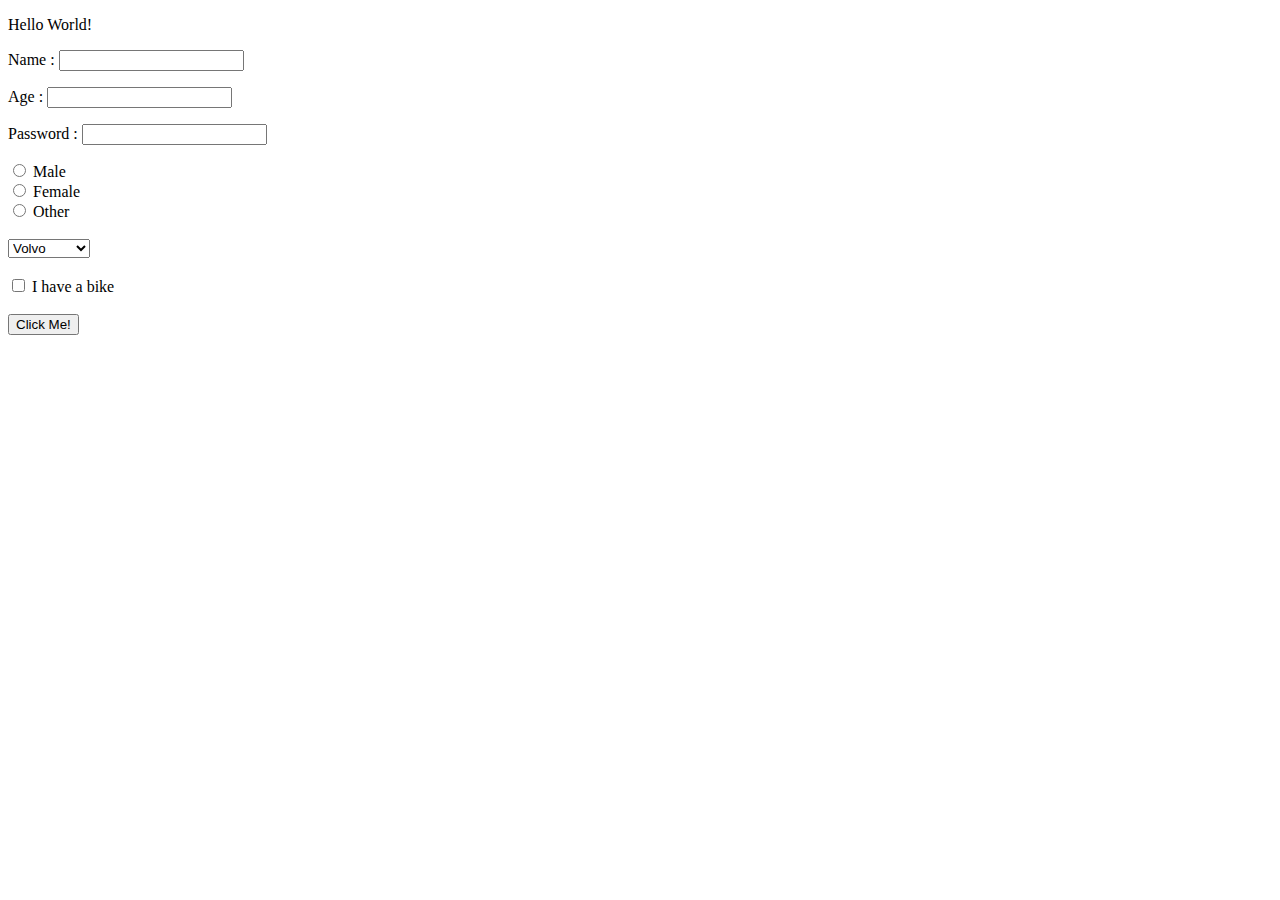
==== day 2/Targil1/index.html @ 5d968c32 "ex1" ====
<!DOCTYPE html>
<html lang="en">

<head>
    <meta charset="UTF-8">
    <meta name="viewport" content="width=device-width, initial-scale=1.0">
    <meta http-equiv="X-UA-Compatible" content="ie=edge">
    <title>Document</title>
    <script src="index.js"></script>
    <script src="person.js"></script>
    <script src="personc.js"></script>

</head>

<body>
    <p>Hello World!</p>
    <p>Name : <input type="text" id="nameTxt"></p>
    <p>Age : <input type="number" id="ageTxt"></p>
    <p>Password : <input type="password" id="passwordTxt"></p>
    <input type="radio" name="gender" value="male"> Male<br>
    <input type="radio" name="gender" value="female"> Female<br>
    <input type="radio" name="gender" value="other"> Other
    <br><br>
    <select id="kind">
        <option value="volvo">Volvo</option>
        <option value="Mitsubishi">Mitsubishi</option>
        <option value="Honda">Honda</option>
        <option value="Ford">Ford</option>
    </select>
    <br>

    <br>
    <input id="vehicle1" type="checkbox" name="vehicle1" value="Bike"> I have a bike<br>
    <br>
    <button onclick="clicked()">Click Me!</button>

</body>

</html>
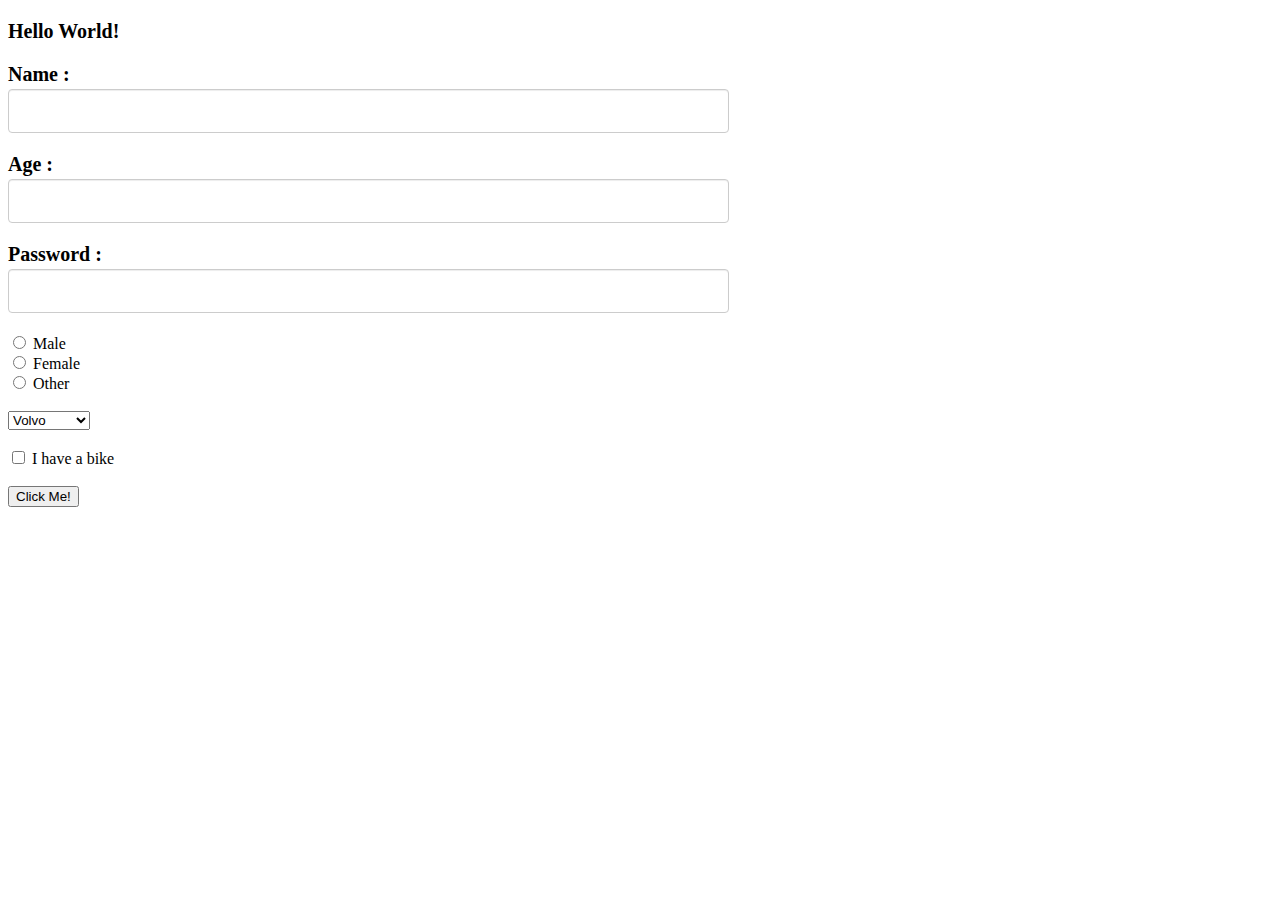
==== commit d53d4657: "add css" ====
--- a/day 2/Targil1/index.html
+++ b/day 2/Targil1/index.html
@@ -6,6 +6,7 @@
     <meta name="viewport" content="width=device-width, initial-scale=1.0">
     <meta http-equiv="X-UA-Compatible" content="ie=edge">
     <title>Document</title>
+    <link rel="stylesheet" type="text/css" href="theme.css">
     <script src="index.js"></script>
     <script src="person.js"></script>
     <script src="personc.js"></script>
@@ -14,9 +15,9 @@
 
 <body>
     <p>Hello World!</p>
-    <p>Name : <input type="text" id="nameTxt"></p>
-    <p>Age : <input type="number" id="ageTxt"></p>
-    <p>Password : <input type="password" id="passwordTxt"></p>
+    <p>Name : <input type="text" id="nameTxt" class="text-input"></p>
+    <p>Age : <input type="number" id="ageTxt" class="text-input"></p>
+    <p>Password : <input type="password" id="passwordTxt" class="text-input"></p>
     <input type="radio" name="gender" value="male"> Male<br>
     <input type="radio" name="gender" value="female"> Female<br>
     <input type="radio" name="gender" value="other"> Other
--- a/day 2/Targil1/theme.css
+++ b/day 2/Targil1/theme.css
@@ -0,0 +1,27 @@
+p {
+    font-size: 20px;
+    font-weight: bold;
+}
+
+.text-input{
+    display: block;
+    width: 55%;
+    height: 30px;
+    margin-top: 3px;
+    padding: 6px 12px;  
+    font-size: 14px;
+    line-height: 1.42857143;
+    color: #555555;
+    background-color: #fff;
+    background-image: none;
+    border: 1px solid #ccc;
+    border-radius: 4px;
+    -webkit-box-shadow: inset 0 1px 1px rgba(0, 0, 0, 0.075);
+    box-shadow: inset 0 1px 1px rgba(0, 0, 0, 0.075);
+    -webkit-transition: border-color ease-in-out .15s, box-shadow ease-in-out .15s;
+    -o-transition: border-color ease-in-out .15s, box-shadow ease-in-out .15s;
+    -webkit-transition: border-color ease-in-out .15s, -webkit-box-shadow ease-in-out .15s;
+    transition: border-color ease-in-out .15s, -webkit-box-shadow ease-in-out .15s;
+    transition: border-color ease-in-out .15s, box-shadow ease-in-out .15s;
+    transition: border-color ease-in-out .15s, box-shadow ease-in-out .15s, -webkit-box-shadow ease-in-out .15s;
+}